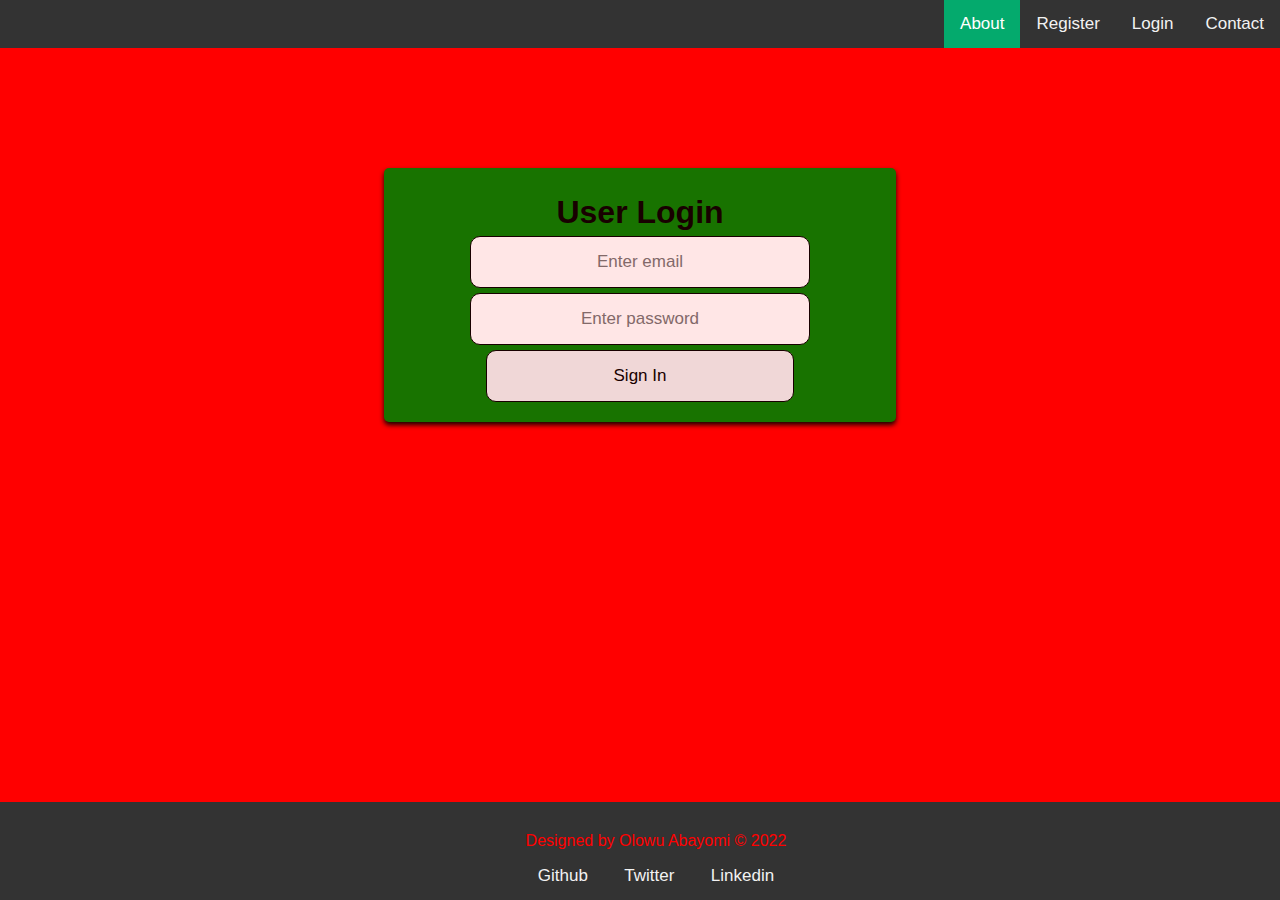
==== login.html @ cba89a46 "first commit" ====
<!DOCTYPE html>
<html lang="en">
    <head>
        <meta charset="UTF-8">
        <meta http-equiv="X-UA-Compatible" content="IE=edge">
        <meta name="viewport" content="width=device-width, initial-scale=1.0">
        <link rel="stylesheet" href="./style.css">
        <title>user login</title>
    </head>
    <body>

       <header>
            <div class="topnav">
                <a href="contact.html">Contact</a>
                <a href="login.html">Login</a>
                <a href="register.html">Register</a>
                <a class="active" href="about.html">About</a>
            </div>
       </header>
        
        <main class="user-login">
            <form action="" enctype="multipart/form-data" method="post">
                <h1>User Login</h1>
                <input type="email" name="email" id="email" placeholder="Enter email" required><br>
                <input type="password" name="password" id="password" placeholder="Enter password" required><br>
                <input type="submit" id="login-btn" value="Sign In">
            </form>
        </main>

        <footer>
            <p style="color: red;">Designed by Olowu Abayomi &copy; 2022</p>
            <div class="nav-bar">
                <a href="https://github.com/aayobam">Github</a>
                <a href="https://twitter.com/yungelda">Twitter</a>
                <a href="https://linkedin.com/in/aayobam">Linkedin</a>
            </div>
           
       </footer>

    </body>
</html>
---- style.css ----
body {
    margin: 0 auto;
    background: red;
    font-family: Arial, Helvetica, sans-serif;
}

/* header style*/
.topnav{
    background-color: #333;
    overflow: hidden;
}

.topnav a{
    float: right;
    color: #f2f2f2;
    text-align: center;
    padding: 14px 16px;
    text-decoration: none;
    font-size: 17px;
}

.topnav a:hover{
    background-color: #ddd;
    color: black;
}

.topnav a.active{
    background: #04AA6D;
    color: white;
}

/*footer style*/
footer{
    position: fixed;
    width: 100%;
    background-color: #333;
    text-align: center;
    left: 0;
    bottom: 0;
    padding: 14px 16px;
}

footer a{
    color: #f2f2f2;
    padding: 14px 16px;
    text-decoration: none;
    font-size: 17px;
}

footer a:hover{
    background-color: #ddd;
    color: black;
}

/* user login style*/
.user-login{
    text-align: center;
    margin: 0px auto;
    margin-top: 120px;
    background-color: green;
    width: 40%;
    padding: 5px 0px 20px 0px;
    border-radius: 5px;
    box-shadow: 0px 3px 5px;
    opacity: 0.9;
}


#email {
    margin-top: -30px !important;
}

.user-login #email, #password, #login-btn{
    text-align: center;
    border: 1px solid black;
    border-radius: 10px;
    padding: 15px;
    width: 60%;
    margin: 5px 0px 0px 0px;
    font-size: 17px;
}

.user-login #email:hover, #password:hover{
    border: 5px solid red;
}

.user-login #login-btn:hover{
    background-color: rgba(0, 0, 255, 0.548);
    color: wheat;
    font-size: 20px;
}


@media only screen and (max-width: 1115px){
    .user-login{
        width: 50%;
    }
}

@media only screen and (max-width: 800px){
    .user-login{
        width: 70%;
    }
}

@media only screen and (max-width: 600px){
    .user-login{
        width: 80%;
    }
}

@media only screen and (max-width: 600px){
    .user-login #email, #password{
        width: 80%;
    }
}

@media only screen and (max-width: 420px){
    .user-login #email, #password{
        width: 60%;
    }
    .user-login{
        margin-top: 80px;
    }
}

/* user register style*/
.register{
    text-align: center;
    margin: 0px auto;
    margin-bottom: 120px;
    margin-top: 40px;
    background-color: green;
    width: 40%;
    padding: 5px 0px 20px 0px;
    border-radius: 5px;
    box-shadow: 0px 3px 5px;
    opacity: 0.9;
}


.register #first-name, #last-name, #phone-number, #gender, #country, #province, #email1, #password1, #password2, #register-btn{
    text-align: center;
    border: 1px solid black;
    border-radius: 10px;
    padding: 15px;
    width: 60%;
    margin: 5px 0px 0px 0px;
    font-size: 17px;
}

.register #register-btn:hover{
    background-color: rgba(0, 0, 255, 0.548);
    color: wheat;
    font-size: 20px;
}


@media only screen and (max-width: 1115px){
    .register{
        width: 50%;
    }
}

@media only screen and (max-width: 800px){
    .register{
        width: 70%;
    }
}

@media only screen and (max-width: 600px){
    .register{
        width: 80%;
    }
}

@media only screen and (max-width: 600px){
    .register #email1, #password1, #password2{
        width: 80%;
    }
}

@media only screen and (max-width: 420px){
    .register #email1, #password1, #password2{
        width: 60%;
    }
    .register{
        margin-top: 80px;
    }
}

/* contact page style*/
.contact{
    text-align: center;
    margin: 0px auto;
    margin-top: 40px;
    margin-bottom: 120px;
    background-color: green;
    width: 40%;
    padding: 5px 0px 20px 0px;
    border-radius: 5px;
    box-shadow: 0px 3px 5px;
    opacity: 0.9;
}

.contact #name, #contact-email, #message, #send-mail-btn{
    text-align: center;
    border: 1px solid black;
    border-radius: 10px;
    padding: 15px;
    width: 60%;
    margin: 5px 0px 0px 0px;
    font-size: 17px;
}


.contact #send-mail-btn:hover{
    background-color: rgba(0, 0, 255, 0.548);
    color: wheat;
    font-size: 20px;
}


@media only screen and (max-width: 1115px){
    .contact{
        width: 50%;
    }
}

@media only screen and (max-width: 800px){
    .contact{
        width: 70%;
    }
}

@media only screen and (max-width: 600px){
    .contact{
        width: 80%;
    }
}

@media only screen and (max-width: 600px){
    .contact #name, #contact-email, #message{
        width: 80%;
    }
}

@media only screen and (max-width: 420px){
    .contact #name, #contact-email, #message{
        width: 60%;
    }
    .contact{
        margin-top: 80px;
    }
}

/* about me page style */

.about{
    margin: 0px auto;
    margin-top: 50px;
    font-size: 17px;
}

.about img{
    border-radius: 200px;
    float: left;
    margin-left: 50px;
}

.about .my-info{
    text-align: center;
}

.about .hobby{
    padding-left: 200px !important;
}
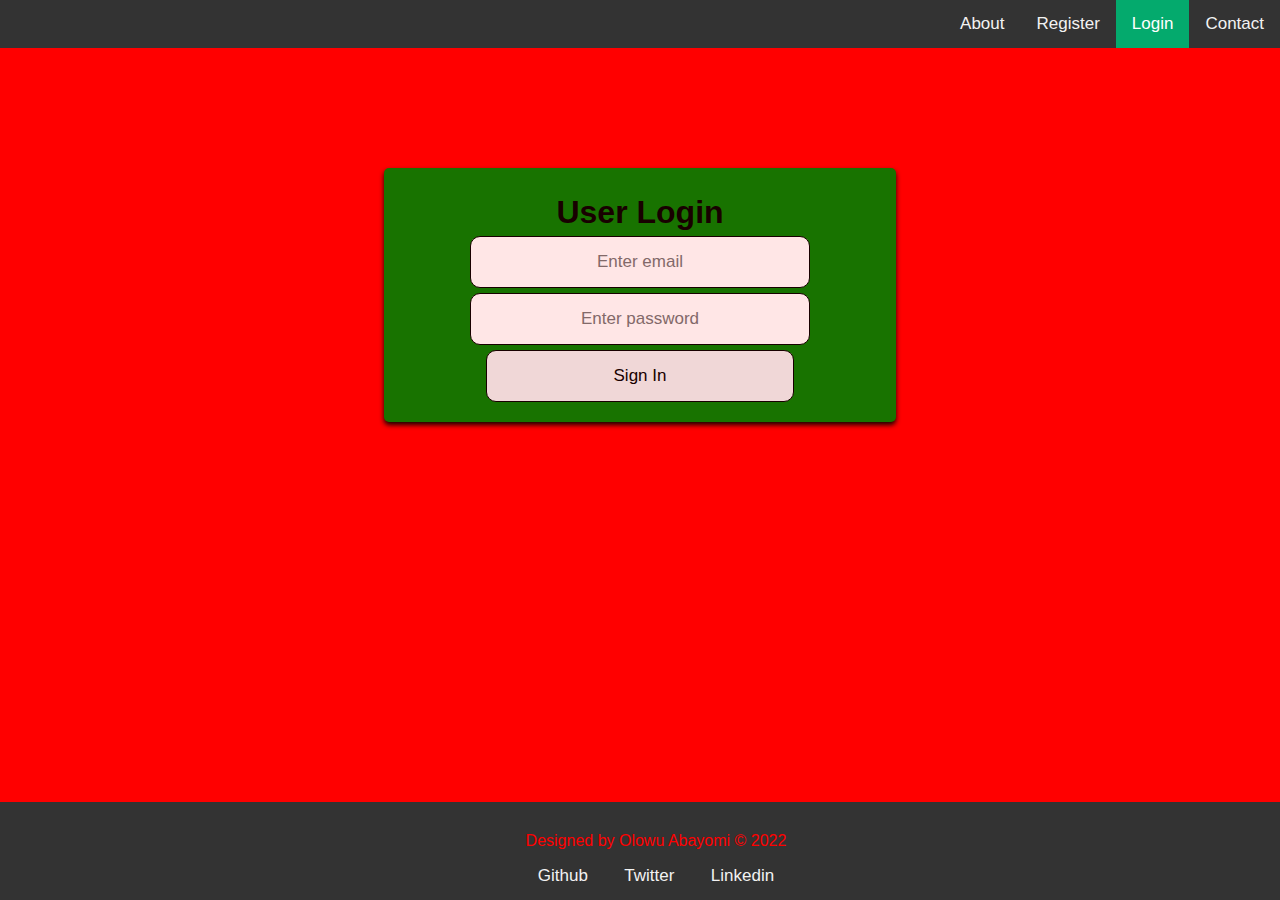
==== commit 34dcd873: "project update" ====
--- a/login.html
+++ b/login.html
@@ -12,9 +12,9 @@
        <header>
             <div class="topnav">
                 <a href="contact.html">Contact</a>
-                <a href="login.html">Login</a>
+                <a class="active" href="login.html">Login</a>
                 <a href="register.html">Register</a>
-                <a class="active" href="about.html">About</a>
+                <a href="index.html">About</a>
             </div>
        </header>
         
--- a/style.css
+++ b/style.css
@@ -255,23 +255,139 @@
 }
 
 /* about me page style */
+.float-right{
+    float: right;
+}
+
+.float-left{
+    float: left;
+}
 
 .about{
     margin: 0px auto;
     margin-top: 50px;
     font-size: 17px;
+    list-style-position: inside;
+    border-collapse: collapse;
+    margin-bottom: 30px;
 }
 
 .about img{
     border-radius: 200px;
     float: left;
     margin-left: 50px;
+    padding: 20px;
 }
 
 .about .my-info{
-    text-align: center;
+    padding: 0px 20px 0px 20px;
 }
 
 .about .hobby{
-    padding-left: 200px !important;
-}+    padding-left: 20px;
+}
+
+.about .priority, .other-skills{
+    padding: 0px 10px 0px 10px;
+}
+
+.source-code a{
+    border-radius: 20px;
+    color: green;
+    padding: 10px 15px;
+    text-decoration: none;
+    background-color: yellow;
+    margin-bottom: 50px !important;
+}
+
+.source-code a:hover{
+    background: green;
+    color: yellow;
+}
+
+.contact-btn a{
+    background-color: yellow;
+    color: green;
+    text-decoration: none;
+    
+    border-radius: 50px;
+    padding: 10px 15px;
+    margin: 300px 0px 400px 500px;
+}
+
+.contact-btn a:hover{
+    background: green;
+    color: yellow;
+}
+
+
+@media only screen and (max-width: 920px){
+    .contact-btn a{
+        margin-left: 30px;
+    }
+    .contact-btn{
+        margin: 25px 0px 30px 0px;
+    }
+}
+
+@media only screen and (max-width: 780px){
+    .about .hobby{
+        padding: 0px 15px 0px 15px;
+    }
+
+    .about img{
+        margin-top: -40px !important;
+    }
+
+    .about .my-info{
+        padding: 450px 15px 0px 15px;
+    }
+
+    .my-info{
+        padding-top: 380px !important;
+    }
+}
+
+@media only screen and (max-width: 530px){
+    img{
+        width: 85%;
+        margin-left: 20px !important;
+    }
+    .my-info{
+        padding-top: 120px !important;
+    }
+}
+
+@media only screen and (max-width: 480px){
+    .about img{
+        width: 80%;
+        margin-left: 20px;
+    }
+    .my-info{
+        padding-top: 100px !important;
+    }
+}
+
+@media only screen and (max-width: 450px){
+    .about img{
+        width: 90%;
+        margin-left: 0px !important;
+    }
+}
+
+@media only screen and (max-width: 410px){
+    .about img{
+        width: 90%;
+        margin-left: -5px !important;
+    }
+    .my-info{
+        padding-top: 100px !important;
+    }
+}
+
+@media only screen and (max-width: 410px){
+    .about img{
+        width: 88%;
+        margin-left: -5px !important;
+    }
+}
